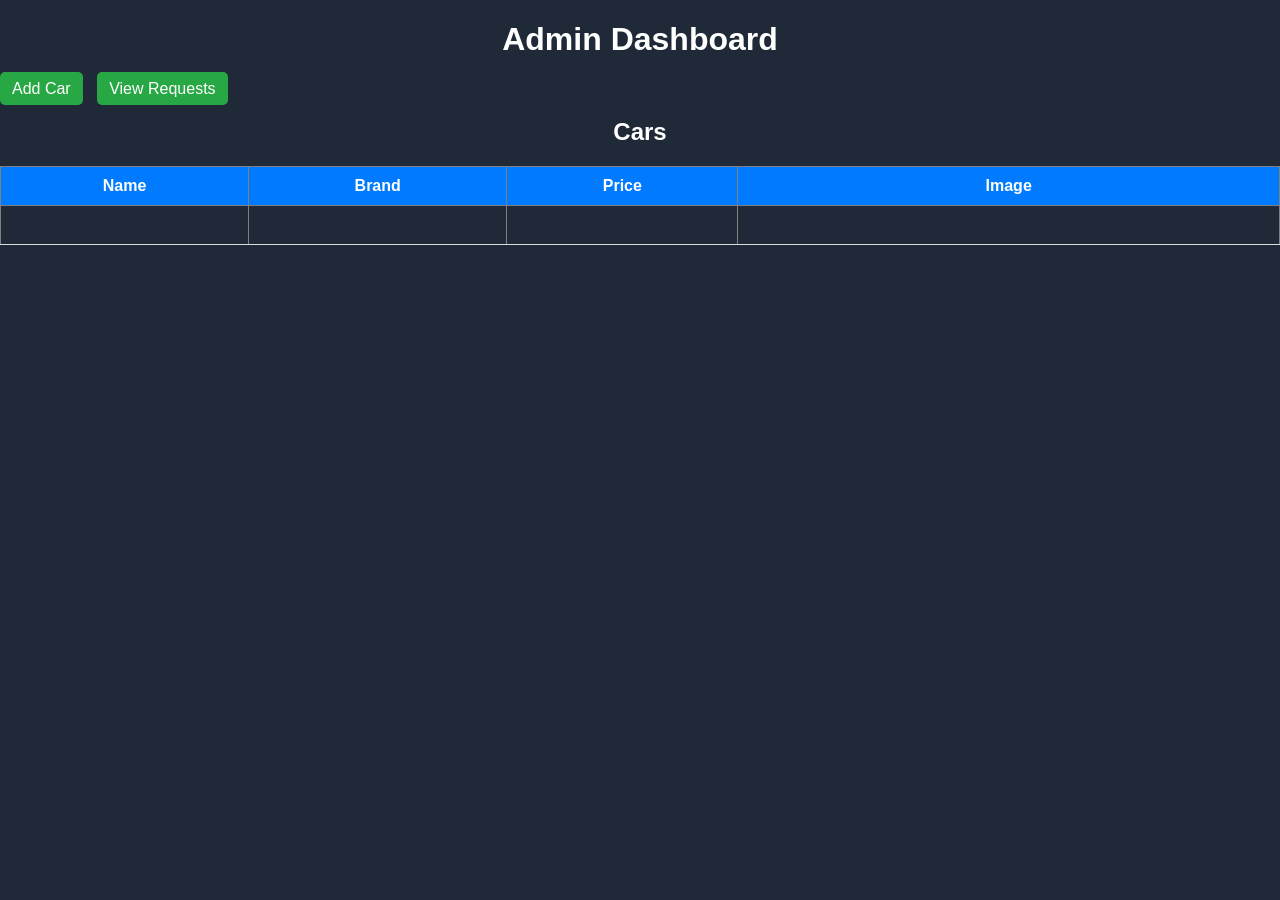
==== Car_Rental_System/src/main/resources/templates/admin-dashboard.html @ 30e361e1 "Added new files" ====
<!DOCTYPE html>
<html xmlns:th="http://www.thymeleaf.org">
<head>
    <title>Admin Dashboard</title>
    <style>

        body{
            font-family: 'Segoe UI', Arial, sans-serif;
            background:#1f2937;
            margin:0;
            padding:0;
        }

        .container{
            width:90%;
            max-width:1000px;
            margin:40px auto;
            background:white;
            padding:30px;
            border-radius:10px;
            box-shadow:0 5px 15px rgba(0,0,0,0.1);
        }

        h1,h2{
            text-align:center;
            color:#FFFFFF;
        }

        input{
            width:100%;
            padding:10px;
            margin:8px 0;
            border:1px solid #ccc;
            border-radius:6px;
        }

        button{
            padding:10px 15px;
            background:#007bff;
            color:white;
            border:none;
            border-radius:6px;
            cursor:pointer;
        }

        button:hover{
            background:#0056b3;
        }

        a{
            text-decoration:none;
            padding:8px 12px;
            background:#28a745;
            color:white;
            border-radius:5px;
            margin-right:10px;
        }

        a:hover{
            background:#1e7e34;
        }

        table{
            width:100%;
            border-collapse:collapse;
            margin-top:20px;
        }

        th{
            background:#007bff;
            color:white;
            padding:10px;
        }

        td{
            padding:10px;
            border-bottom:1px solid #ddd;
            text-align:center;
        }

        tr:hover{
            background:#f1f1f1;
        }

        img{
            border-radius:8px;
        }

        .nav{
            margin-bottom:20px;
            text-align:center;
        }

    </style>
</head>

<body>

<h1>Admin Dashboard</h1>

<a href="/admin/addcar">Add Car</a>
<a href="/admin/requests">View Requests</a>

<h2>Cars</h2>

<table border="1">

    <tr>
        <th>Name</th>
        <th>Brand</th>
        <th>Price</th>
        <th>Image</th>
    </tr>

    <tr th:each="car : ${@carService.getAllCars()}">

        <td th:text="${car.name}"></td>
        <td th:text="${car.brand}"></td>
        <td th:text="${car.price}"></td>
        <td><img th:src="${car.image}" width="120"></td>

    </tr>

</table>

</body>
</html>
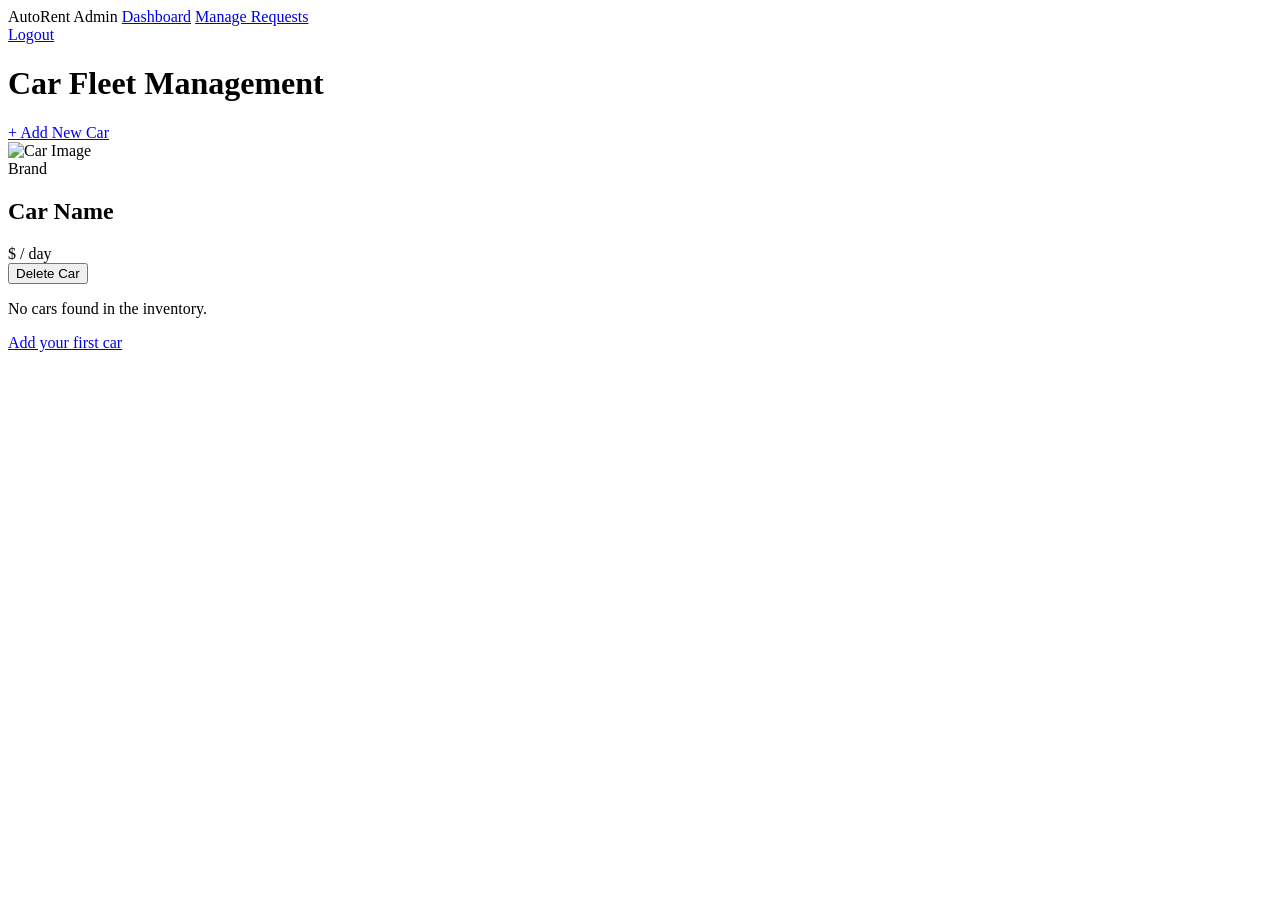
==== commit 500cbb28: "added new features" ====
--- a/Car_Rental_System/src/main/resources/templates/admin-dashboard.html
+++ b/Car_Rental_System/src/main/resources/templates/admin-dashboard.html
@@ -1,127 +1,69 @@
 <!DOCTYPE html>
 <html xmlns:th="http://www.thymeleaf.org">
 <head>
-    <title>Admin Dashboard</title>
-    <style>
-
-        body{
-            font-family: 'Segoe UI', Arial, sans-serif;
-            background:#1f2937;
-            margin:0;
-            padding:0;
-        }
-
-        .container{
-            width:90%;
-            max-width:1000px;
-            margin:40px auto;
-            background:white;
-            padding:30px;
-            border-radius:10px;
-            box-shadow:0 5px 15px rgba(0,0,0,0.1);
-        }
-
-        h1,h2{
-            text-align:center;
-            color:#FFFFFF;
-        }
-
-        input{
-            width:100%;
-            padding:10px;
-            margin:8px 0;
-            border:1px solid #ccc;
-            border-radius:6px;
-        }
-
-        button{
-            padding:10px 15px;
-            background:#007bff;
-            color:white;
-            border:none;
-            border-radius:6px;
-            cursor:pointer;
-        }
-
-        button:hover{
-            background:#0056b3;
-        }
-
-        a{
-            text-decoration:none;
-            padding:8px 12px;
-            background:#28a745;
-            color:white;
-            border-radius:5px;
-            margin-right:10px;
-        }
-
-        a:hover{
-            background:#1e7e34;
-        }
-
-        table{
-            width:100%;
-            border-collapse:collapse;
-            margin-top:20px;
-        }
-
-        th{
-            background:#007bff;
-            color:white;
-            padding:10px;
-        }
-
-        td{
-            padding:10px;
-            border-bottom:1px solid #ddd;
-            text-align:center;
-        }
-
-        tr:hover{
-            background:#f1f1f1;
-        }
-
-        img{
-            border-radius:8px;
-        }
-
-        .nav{
-            margin-bottom:20px;
-            text-align:center;
-        }
-
-    </style>
+    <meta charset="UTF-8">
+    <meta name="viewport" content="width=device-width, initial-scale=1.0">
+    <title>Admin Dashboard - AutoRent</title>
+    <link href="https://fonts.googleapis.com/css2?family=Inter:wght@300;400;500;600;700&display=swap" rel="stylesheet">
+    <link rel="stylesheet" href="/css/global.css">
+    <link rel="stylesheet" href="/css/admin-dashboard.css">
 </head>
-
 <body>
 
-<h1>Admin Dashboard</h1>
+    <!-- Navbar -->
+    <nav class="navbar">
+        <div class="navbar-container">
+            <div class="navbar-inner">
+                <div class="navbar-left">
+                    <span class="navbar-brand text-transparent-gradient">AutoRent Admin</span>
+                    <a href="/admin/dashboard" class="nav-link active">Dashboard</a>
+                    <a href="/admin/requests" class="nav-link">Manage Requests</a>
+                </div>
+                <div>
+                    <a href="/logout" class="nav-link danger">Logout</a>
+                </div>
+            </div>
+        </div>
+    </nav>
 
-<a href="/admin/addcar">Add Car</a>
-<a href="/admin/requests">View Requests</a>
+    <!-- Main Content -->
+    <div class="dashboard-container">
+        
+        <div class="dashboard-header">
+            <h1 class="dashboard-title">Car Fleet Management</h1>
+            <a href="/admin/addcar" class="btn-add">
+                + Add New Car
+            </a>
+        </div>
 
-<h2>Cars</h2>
+        <!-- Car Grid -->
+        <div class="car-grid">
+            <div th:each="car : ${@carService.getAllCars()}" class="car-card">
+                <div class="car-image-container">
+                    <img th:src="${car.image}" alt="Car Image" class="car-image">
+                </div>
+                <div class="car-details">
+                    <div>
+                        <div class="car-brand" th:text="${car.brand}">Brand</div>
+                        <h2 class="car-name" th:text="${car.name}">Car Name</h2>
+                        <div class="car-price">$<span th:text="${car.price}"></span> <span>/ day</span></div>
+                    </div>
+                    <form th:action="@{/admin/deletecar/{id}(id=${car.id})}" method="post" onsubmit="return confirm('Are you sure you want to delete this car?');">
+                        <button type="submit" class="btn-delete">
+                            Delete Car
+                        </button>
+                    </form>
+                </div>
+            </div>
+            
+            <!-- Empty State if no cars -->
+            <div th:if="${#lists.isEmpty(@carService.getAllCars())}" class="empty-state">
+                <p class="empty-state-text">No cars found in the inventory.</p>
+                <a href="/admin/addcar" class="empty-state-link">Add your first car</a>
+            </div>
+        </div>
 
-<table border="1">
-
-    <tr>
-        <th>Name</th>
-        <th>Brand</th>
-        <th>Price</th>
-        <th>Image</th>
-    </tr>
-
-    <tr th:each="car : ${@carService.getAllCars()}">
-
-        <td th:text="${car.name}"></td>
-        <td th:text="${car.brand}"></td>
-        <td th:text="${car.price}"></td>
-        <td><img th:src="${car.image}" width="120"></td>
-
-    </tr>
-
-</table>
+    </div>
 
 </body>
 </html>
